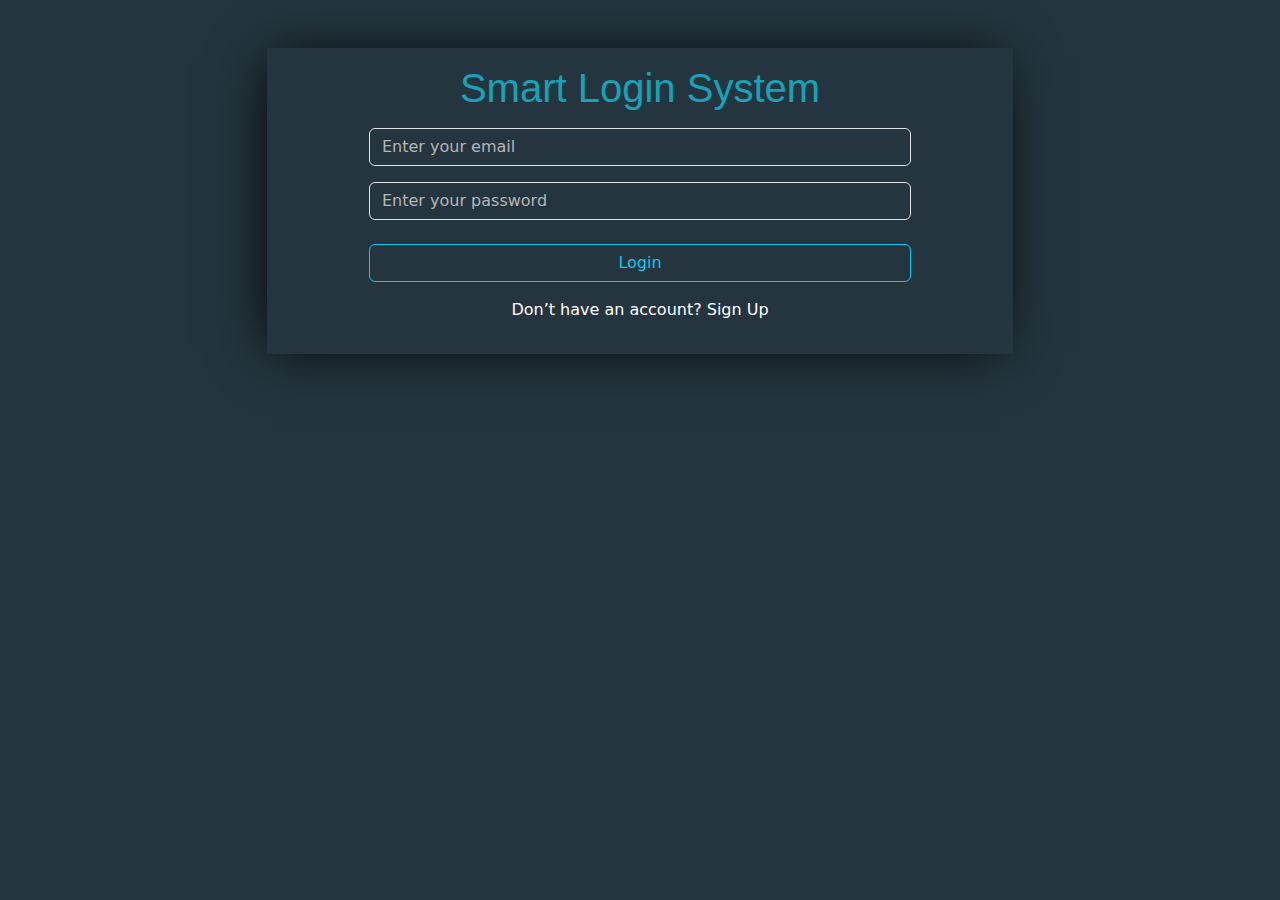
==== index.html @ aeb64c11 "First commit" ====
<!DOCTYPE html>
<html lang="en">

<head>
    <meta charset="UTF-8">
    <meta name="viewport" content="width=device-width, initial-scale=1.0">
    <title>Document</title>

    <!-- Bootstrap -->
    <link rel="stylesheet" href="./Style/bootstrap.min.css">

    <!-- Style -->
    <link rel="stylesheet" href="./Style/style.css">
</head>

<body>

    <div class="container-fluid vh-100 bg-clr">

        <div class="pt-5 row justify-content-center">

            <div class="box py-3 col-md-7 d-flex flex-column justify-content-center align-items-center">

                <h1 class="text-clr fw-normal mb-3">Smart Login System</h1>

                <form class="w-100 d-flex flex-column justify-content-center align-items-center mb-3" action="">

                    <input class="form-control mb-3 w-75" type="text" name="" id="" placeholder="Enter your email">
                    <input class="form-control w-75 mb-4" type="text" name="" id="" placeholder="Enter your password">

                    <a href="./Welcome.html" class="btn btn-outline-info w-75"> Login </a>

                </form>

                <p class="text-white">Don’t have an account?
                    <a href="./Sign-up.html" class="text-decoration-none text-white"><span>Sign Up</span></a>
                </p>

            </div>

        </div>

    </div>

</body>

</html>
---- Style/style.css ----
* {
    padding: 0;
    margin: 0;
    box-sizing: border-box;
}

.bg-clr {
    background-color: #24353F;
}

.text-clr {
    color: rgb(23, 162, 184);
}

.box {
    box-shadow: -5px 2px 54px -9px rgba(0, 0, 0, 1);
}

h1 {
    font-family: sans-serif;
}

.form-control {
    color: #B5B5B5;
    background-color: #24353f;
}

.form-control::placeholder {
    color: #B5B5B5;
}

span:hover {
    text-decoration: underline;
}
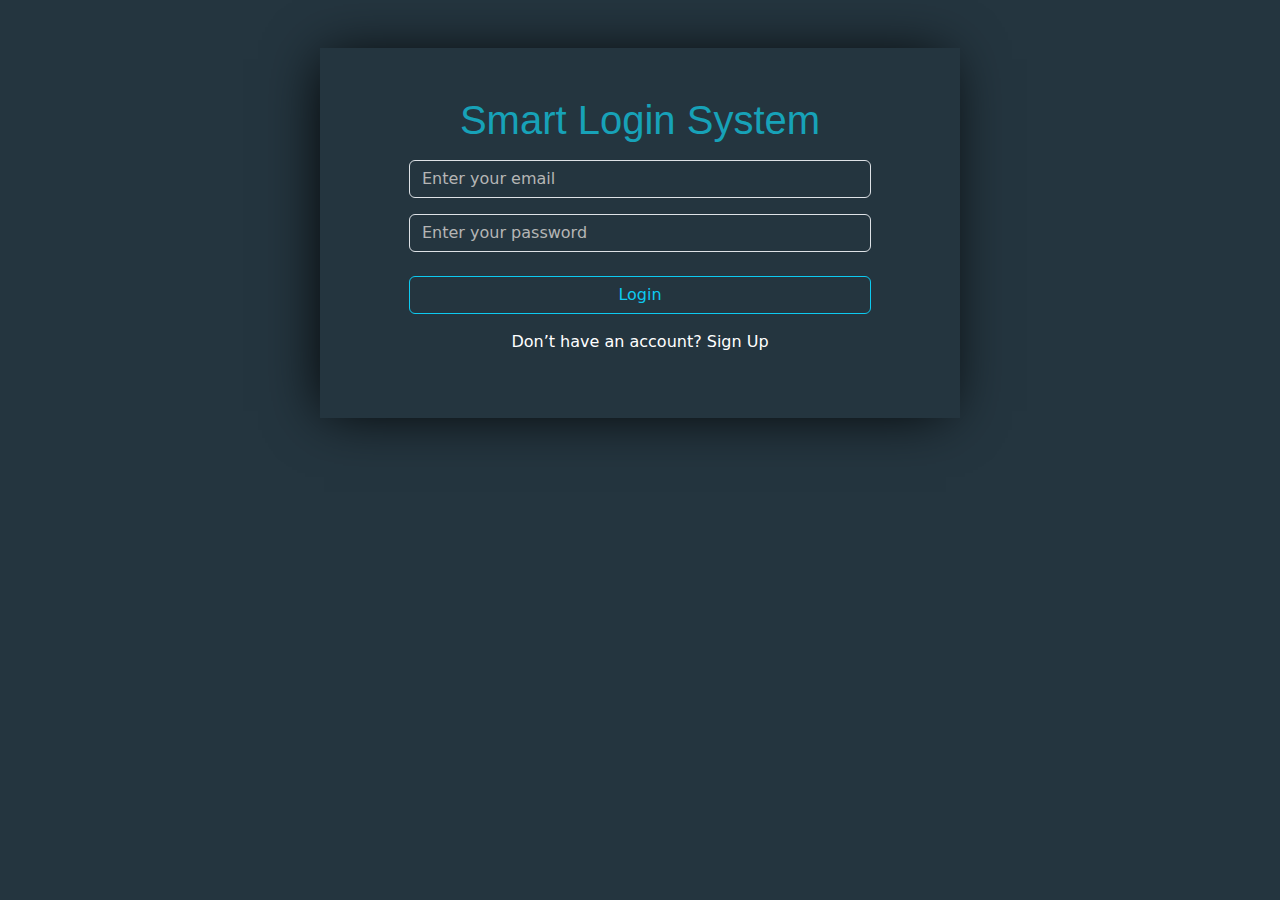
==== commit e4a4552d: "second commit" ====
--- a/index.html
+++ b/index.html
@@ -15,20 +15,23 @@
 
 <body>
 
-    <div class="container-fluid vh-100 bg-clr">
+    <div class="container-fluid min-vh-100 bg-clr">
 
         <div class="pt-5 row justify-content-center">
 
-            <div class="box py-3 col-md-7 d-flex flex-column justify-content-center align-items-center">
+            <div class="box py-5 col-md-6 d-flex flex-column justify-content-center align-items-center">
 
                 <h1 class="text-clr fw-normal mb-3">Smart Login System</h1>
 
                 <form class="w-100 d-flex flex-column justify-content-center align-items-center mb-3" action="">
 
                     <input class="form-control mb-3 w-75" type="text" name="" id="" placeholder="Enter your email">
-                    <input class="form-control w-75 mb-4" type="text" name="" id="" placeholder="Enter your password">
+                    <input class="form-control w-75 mb-4" type="password" name="" id=""
+                        placeholder="Enter your password">
 
-                    <a href="./Welcome.html" class="btn btn-outline-info w-75"> Login </a>
+                    <span class="userMessage text-decoration-none"></span>
+
+                    <button class="btn btn-outline-info w-75"> Login </button>
 
                 </form>
 
@@ -42,6 +45,7 @@
 
     </div>
 
+    <script src="./Script/index.js"></script>
 </body>
 
 </html>--- a/Style/style.css
+++ b/Style/style.css
@@ -21,7 +21,7 @@
 }
 
 .form-control {
-    color: #B5B5B5;
+    color: #ffffff;
     background-color: #24353f;
 }
 
@@ -29,6 +29,12 @@
     color: #B5B5B5;
 }
 
+.form-control:focus {
+    color: #ffffff;
+    --bs-body-bg: #24353f
+    background-color: var(--bs-body-bg);
+}
+
 span:hover {
     text-decoration: underline;
 }